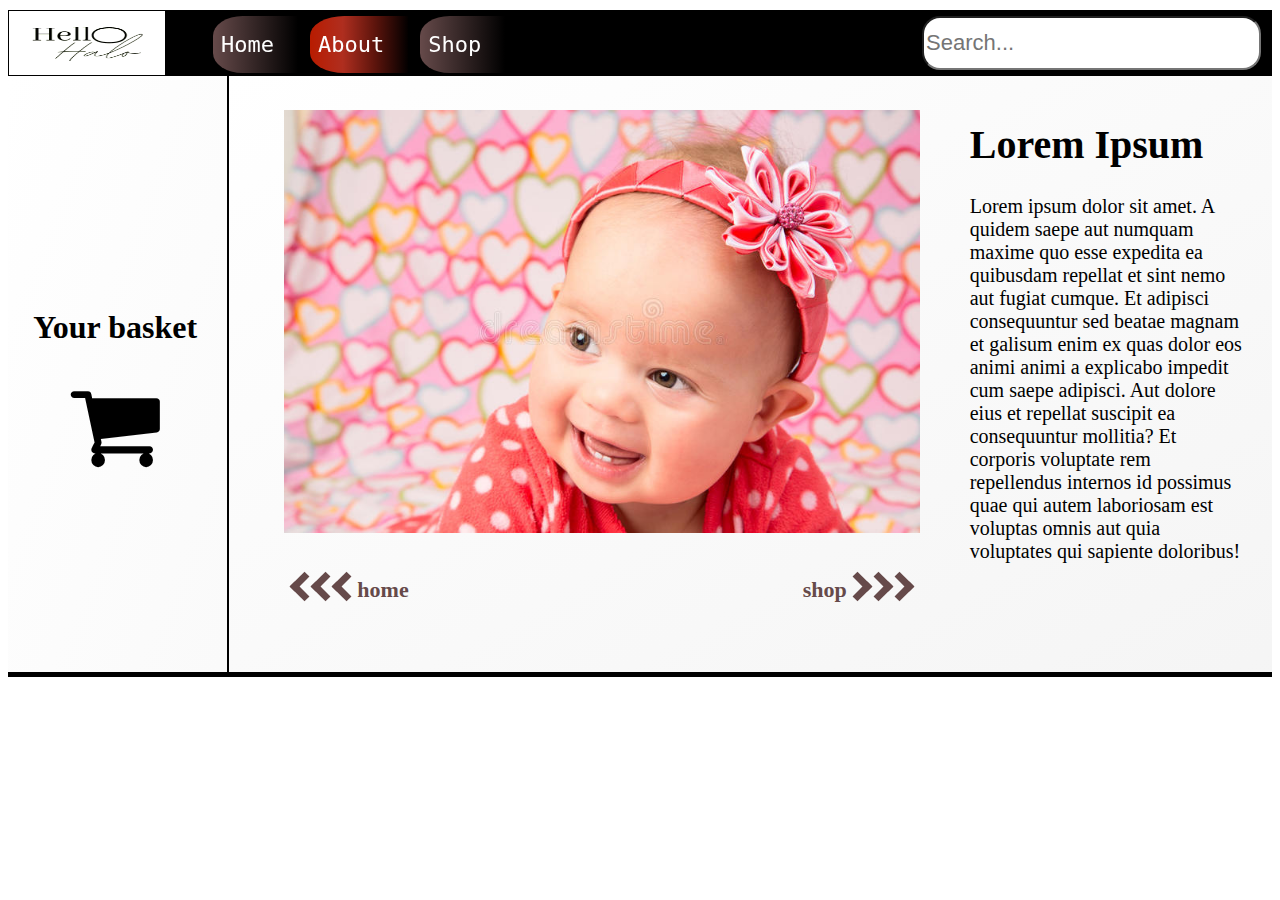
==== resources/html/about.html @ 72a7a0fd "started work on main content" ====
<!DOCTYPE html>

<html lang="en">
  <head>
    <meta charset="UTF-8">
    <meta name="viewport" content="width=device-width, initial-scale=1.0">
    <link rel="stylesheet" href="https://cdnjs.cloudflare.com/ajax/libs/font-awesome/4.7.0/css/font-awesome.min.css">
    <link rel="stylesheet" href="../css/styles.css"/>
    <title>Hello Halo</title>
  </head>
  <body>
    <header>
      <img class="logo" src="../images/logo.png" alt="simple logo"/>
      <ul class="breadcrumb">
        <a href="../../index.html"><li>Home</li></a>
        <a href="./about.html"><li class="current">About</li></a>         
        <a href="./shop.html" id="shop"><li>Shop</li></a>      
        <div class="hidden">         
          <a href="./headbands.html"><li>Headbands</li></a>
          <a href="./scrunchies.html"><li>Scrunchies</li></a>
          <a href="./bows.html"><li>Bows</li></a>
        </div>
      </ul>
      <input type="text" placeholder="Search..."> 
    </header>
    <div class="container">
      <aside>
        <p>Your basket</p>
        <i class="fa fa-shopping-cart"></i>
      </aside>
      <div class="main-content">
        <figure>
          <img src="../images/headband_baby.jpg" class="figure-images"/>
          <figcaption>
            <br><br>
            <a href="../../index.html" class="left-link">
              <span class="left"></span><span class="left"></span><span class="left"></span><span>home</span>
            </a>
            <a href="./shop.html" class="right-link">
              <span>shop</span><span class="right"></span><span class="right"></span><span class="right"></span>
            </a>          
          </figcaption>
        </figure>
        <article>
          <h1>Lorem Ipsum</h1>
          <p>
          Lorem ipsum dolor sit amet. A quidem saepe aut numquam maxime quo esse expedita ea quibusdam repellat et sint nemo aut fugiat cumque.
Et adipisci consequuntur sed beatae magnam et galisum enim ex quas dolor eos animi animi a explicabo impedit cum saepe adipisci.
Aut dolore eius et repellat suscipit ea consequuntur mollitia? Et corporis voluptate rem repellendus internos id possimus quae 
qui autem laboriosam est voluptas omnis aut quia voluptates qui sapiente doloribus!
          </p>
        </article> 
      </div>
    </div>
  </body>
</html>
---- resources/css/styles.css ----
/*          H E A D E R         
===============================================================================================================
=============================================================================================================*/

header {
    display: flex;
    height: 64px;
    border: 1px solid black;
    background-color: black;
    position: sticky;
    top: 10px;
}


.logo {
    height: 64px;
    min-width: 156px;
}  

.breadcrumb {
    box-sizing: border-box;
    background-color: black;
    margin-top: 0;
    width: 100%;
    height: 64px;   
    padding-top: 21.4px;
}

.breadcrumb li {
    display: inline;
    padding: 16px 24px 16px 8px;
    margin-left: 8px;
    border-radius: 35% 0 0 35%;
    background-image: linear-gradient(to left, rgb(0, 0, 0) , rgb(102, 74, 74));
    
}

.breadcrumb li.current {
    background-image: linear-gradient(to left,rgb(3, 0, 0) ,rgb(92, 20, 12) , rgb(175, 46, 31) , rgba(255, 38, 0, 0.723));
}

#shop {
    display: inline;
    opacity: 1;
}

#shop:hover ~.hidden {
    display: inline;
    opacity: 1;
    transition: opacity 750ms linear;
}

.breadcrumb li:hover {
    background-image: linear-gradient(to left, rgb(17, 16, 17) , rgba(255, 46, 192, 0.723));
}

.hidden {
    opacity: 0;
    border-radius: 35% 0 0 35%;
}

.hidden:hover {
    display: inline;
    opacity: 1;
    transition: opacity 750ms linear;
}

.hidden li:hover {
    background-image: linear-gradient(to left, rgb(17, 16, 17) , rgba(197, 12, 74, 0.723));
}

header a {
    font-family: 'Ubuntu Mono', monospace;
    font-size: 22px;
    color: rgb(255, 255, 255);
    text-decoration: none;
    display: inline;     
    position: relative;    
    z-index: 1;     
    padding: 2em;     
    margin: -2em; 
}

header input[type=text] {
    margin: 5px 10px 5px 5px;
    border-radius: 18px;
    width: 45%;
    font-size: 22px;
}

header input[type=text]:hover {
    background-image: linear-gradient(to right, rgb(255, 255, 255) , rgb(255, 112, 212));
}

header input[type=text]:focus {
    outline: none;
}

header input[type=text]:focus::placeholder {
    color: transparent;
}

@media only screen and (max-width: 1100px) {
    #shop:hover ~.hidden {
        display: none;
    }

    .hidden:hover {
        display: none;
    }
}

@media only screen and (max-width: 600px) {
    header {
        flex-wrap: wrap;
        height: auto;
        justify-content: space-between;
    }

    .logo {
        min-width: 130px;
        flex-basis: 30%;
        flex-grow: 0;
    }

    header input[type=text] {
        min-width: 150px;
        flex-basis: 50%;
        flex-grow: 1;
        order: 2;
        margin: 5px 10px;
    }

    .breadcrumb {
        order: 3;
        margin-bottom: 0;
        box-sizing: content-box;
        padding-top: 26px;
    }

    .breadcrumb li {
        margin-left: 0;
        margin-right: 20px;
        flex-basis: 50px;
        box-sizing: content-box;
        padding: 12px;
    }

    a {
        font-size: 20px;
        z-index: 1;     
        padding: 0.5em 2em;
    }
}

/*          M A I N     C O N T E N T
==============================================================================================================
============================================================================================================*/

.container {
    display: flex;
    border-bottom: 5px solid;
}

aside {
    display: flex;
    flex-direction: column;
    align-items: center;
    justify-content: center;
    width: 17%;
    flex-shrink: 1;
    padding: 10px 10px 5px 5px;
    border-right: 2px solid;
    background-image: linear-gradient(to bottom right, hsl(0, 0%, 100%), hsl(0, 0%, 98%));
    font-size: 32px;
    font-weight: 900;
}

.fa {
    font-size: 96px;
}

.main-content {
    display: flex;
    width: 83%;
    flex-shrink: 1;
    padding: 20px 30px 50px 15px;
    background-image: linear-gradient(to bottom right, hsl(0, 0%, 100%), hsl(0, 0%, 96%));
}

article {
    padding-left: 10px;
    width: 30%;
    font-size: 20px;
}

figure {
    width: 70%;
    
}

.figure-images {
    width: 100%;
}

.left-link, .right-link {
    line-height: 1.5em;
    font-weight: 900;
    font-size: 22px;
    color: rgb(102, 74, 74);
    text-decoration: none;
}

.left-link:hover, .right-link:hover {
    color: rgb(255, 112, 212);
}

.left-link {
    margin-left: 10px;
}

.right-link {
    float: right;
    margin-right: 10px;
}

.right, .left {
    border: solid;
    border-width: 0 7px 7px 0;
    display: inline-block;
    padding: 7px;
}
 
.right {
    transform: rotate(-45deg);
    -webkit-transform: rotate(-45deg);
}

.left {
    transform: rotate(135deg);
    -webkit-transform: rotate(135deg);
}

footer {
    background-color: chartreuse;
}
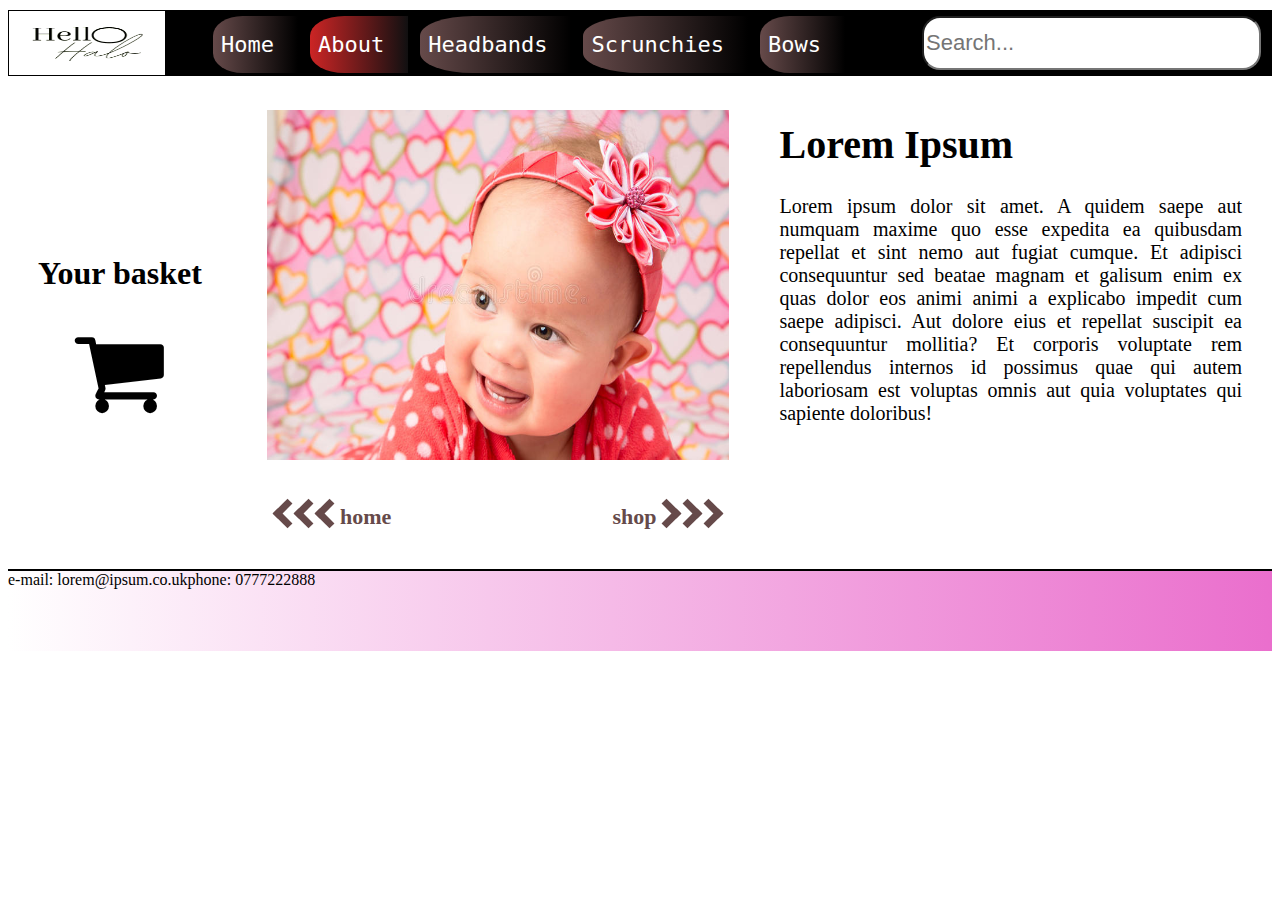
==== commit f352a0e9: "styling items in the shop, desktop only" ====
--- a/resources/html/about.html
+++ b/resources/html/about.html
@@ -13,13 +13,13 @@
       <img class="logo" src="../images/logo.png" alt="simple logo"/>
       <ul class="breadcrumb">
         <a href="../../index.html"><li>Home</li></a>
-        <a href="./about.html"><li class="current">About</li></a>         
-        <a href="./shop.html" id="shop"><li>Shop</li></a>      
-        <div class="hidden">         
+        <a href="./about.html"><li class="current">About</li></a>
+        <div class="hidden">
           <a href="./headbands.html"><li>Headbands</li></a>
           <a href="./scrunchies.html"><li>Scrunchies</li></a>
           <a href="./bows.html"><li>Bows</li></a>
-        </div>
+        </div>                         
+        <a href="./headbands.html" id="shop"><li>Shop</li></a>
       </ul>
       <input type="text" placeholder="Search..."> 
     </header>
@@ -52,5 +52,8 @@
         </article> 
       </div>
     </div>
+    <footer>
+      <span>e-mail: lorem@ipsum.co.uk</span><span>phone: 0777222888</span>
+    </footer>
   </body>
 </html>--- a/resources/css/styles.css
+++ b/resources/css/styles.css
@@ -1,3 +1,7 @@
+
+body {
+    /*max-height: 1000px;*/
+}
 
 /*          H E A D E R         
 ===============================================================================================================
@@ -37,12 +41,11 @@
 }
 
 .breadcrumb li.current {
-    background-image: linear-gradient(to left,rgb(3, 0, 0) ,rgb(92, 20, 12) , rgb(175, 46, 31) , rgba(255, 38, 0, 0.723));
+    background-image: linear-gradient(to left, rgb(17, 16, 17) , rgba(255, 46, 46, 0.8));
 }
 
 #shop {
-    display: inline;
-    opacity: 1;
+    display: none;
 }
 
 #shop:hover ~.hidden {
@@ -52,11 +55,11 @@
 }
 
 .breadcrumb li:hover {
-    background-image: linear-gradient(to left, rgb(17, 16, 17) , rgba(255, 46, 192, 0.723));
+    background-image: linear-gradient(to left, rgb(17, 16, 17) , rgba(255, 46, 192, 0.8));
 }
 
 .hidden {
-    opacity: 0;
+    display: inline;
     border-radius: 35% 0 0 35%;
 }
 
@@ -66,9 +69,6 @@
     transition: opacity 750ms linear;
 }
 
-.hidden li:hover {
-    background-image: linear-gradient(to left, rgb(17, 16, 17) , rgba(197, 12, 74, 0.723));
-}
 
 header a {
     font-family: 'Ubuntu Mono', monospace;
@@ -90,7 +90,7 @@
 }
 
 header input[type=text]:hover {
-    background-image: linear-gradient(to right, rgb(255, 255, 255) , rgb(255, 112, 212));
+    background-image: linear-gradient(to right, rgb(255, 255, 255) , rgb(255, 112, 212, 0.75));
 }
 
 header input[type=text]:focus {
@@ -102,11 +102,11 @@
 }
 
 @media only screen and (max-width: 1100px) {
-    #shop:hover ~.hidden {
-        display: none;
-    }
-
-    .hidden:hover {
+    #shop {
+        display: inline;
+    }
+
+    .hidden {
         display: none;
     }
 }
@@ -160,7 +160,7 @@
 
 .container {
     display: flex;
-    border-bottom: 5px solid;
+    border-bottom: 2px solid;
 }
 
 aside {
@@ -170,9 +170,8 @@
     justify-content: center;
     width: 17%;
     flex-shrink: 1;
-    padding: 10px 10px 5px 5px;
-    border-right: 2px solid;
-    background-image: linear-gradient(to bottom right, hsl(0, 0%, 100%), hsl(0, 0%, 98%));
+    padding: 5px 3px 5px 8px;
+    background-image: linear-gradient(to bottom right, hsl(0, 0%, 100%), hsl(0, 0%, 100%));
     font-size: 32px;
     font-weight: 900;
 }
@@ -185,23 +184,79 @@
     display: flex;
     width: 83%;
     flex-shrink: 1;
-    padding: 20px 30px 50px 15px;
-    background-image: linear-gradient(to bottom right, hsl(0, 0%, 100%), hsl(0, 0%, 96%));
+    padding: 20px 30px 20px 0;
+    background-image: linear-gradient(to bottom right, hsl(0, 0%, 100%), hsl(0, 0%, 100%));
 }
 
 article {
     padding-left: 10px;
-    width: 30%;
+    width: 50%;
     font-size: 20px;
+    text-align: justify;
+}
+
+.narrow-text {
+    display: flex;
+    flex-basis: 23%;
+    flex-direction: column;
+    justify-content: start;
+}
+
+.narrow-text h1 {
+    margin: 10px;
+}
+
+.price {
+    font-size: 64px;
+    font-family: 'Ubuntu Mono', monospace;
+    font-weight: 900;
+    color:  rgba(171, 9, 123, 0.65);
+    margin: 0;
+}
+
+button {
+    font-size: 22px;
+    background-image: linear-gradient(to right, rgb(255, 255, 255) , rgb(102, 74, 74));
+    height: 60px;
+    width: 100%;
+    border-radius: 15px;
+    font-family: 'Ubuntu Mono', monospace;
+}
+
+button:hover {
+    background-image: linear-gradient(to right, rgb(242, 220, 237, 0.75) , rgba(233, 44, 176, 0.75));
+}
+
+article .fa {
+    font-size: 22px;
+}
+
+.extra-images {
+    width: 20%;
+    height: 350px;
+    padding-top: 20px;
+}
+
+.extra-images img {
+    height: 30%;
+}
+
+.extra-images img+img {
+    margin-top: 10px;
+}
+
+.extra-images img:hover {
+    border: 2px solid rgb(255, 112, 212);
 }
 
 figure {
-    width: 70%;
-    
+    width: 50%;
+    overflow: hidden;
 }
 
 .figure-images {
-    width: 100%;
+    max-width: 100%;
+    height: 350px;
 }
 
 .left-link, .right-link {
@@ -243,5 +298,6 @@
 }
 
 footer {
-    background-color: chartreuse;
+    background-image: linear-gradient(to left, rgba(227, 62, 188, 0.75) , rgb(255, 255, 255, 0.75));
+    height: 80px;
 }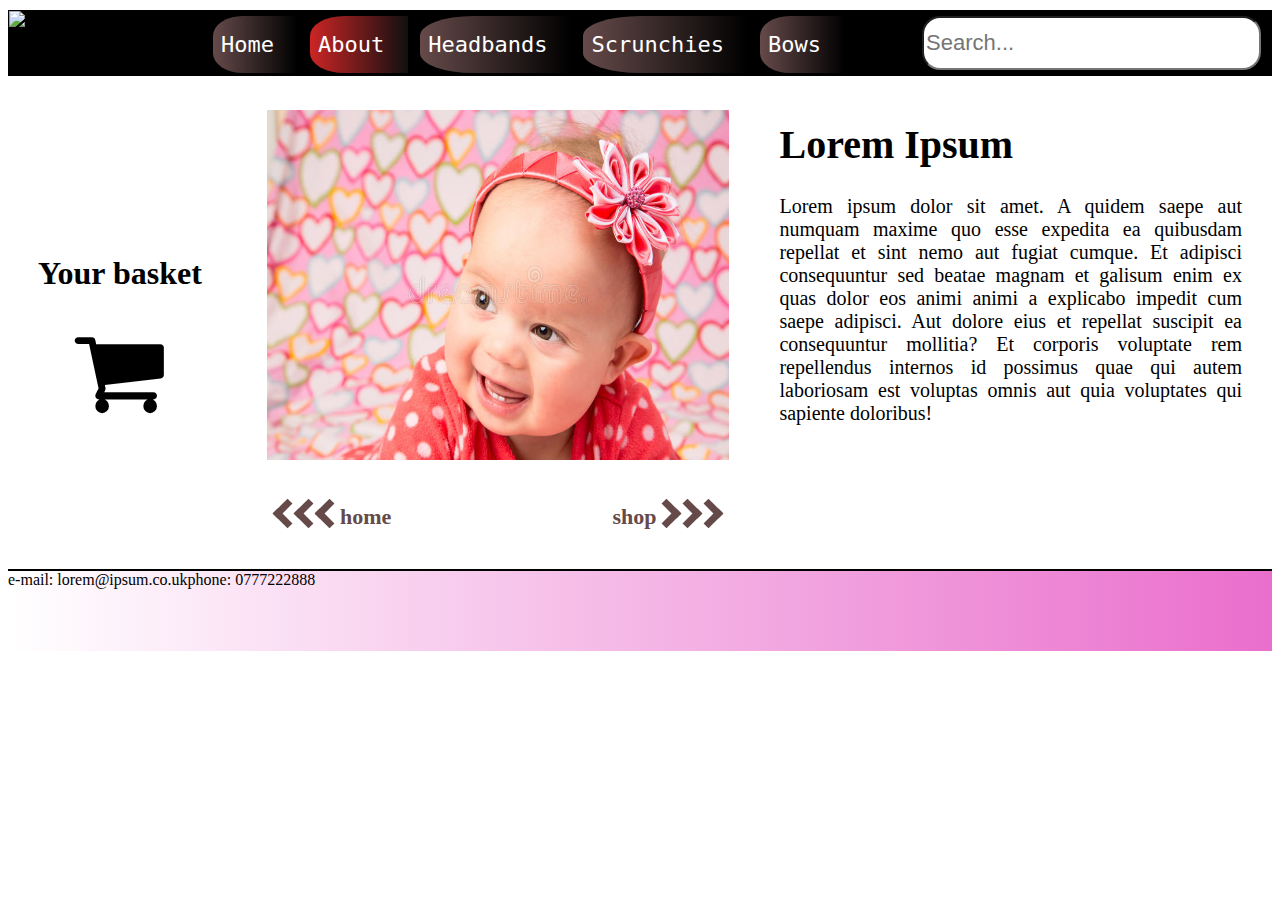
==== commit 16490a2e: "styling items in the shop, desktop only. ammend." ====
--- a/resources/html/about.html
+++ b/resources/html/about.html
@@ -10,16 +10,16 @@
   </head>
   <body>
     <header>
-      <img class="logo" src="../images/logo.png" alt="simple logo"/>
+      <img class="logo" src="images/logo.png" alt="simple logo"/>
       <ul class="breadcrumb">
         <a href="../../index.html"><li>Home</li></a>
-        <a href="./about.html"><li class="current">About</li></a>
+        <a href="about.html"><li class="current">About</li></a>
         <div class="hidden">
-          <a href="./headbands.html"><li>Headbands</li></a>
-          <a href="./scrunchies.html"><li>Scrunchies</li></a>
-          <a href="./bows.html"><li>Bows</li></a>
+          <a href="headbands.html"><li>Headbands</li></a>
+          <a href="scrunchies.html"><li>Scrunchies</li></a>
+          <a href="bows.html"><li>Bows</li></a>
         </div>                         
-        <a href="./headbands.html" id="shop"><li>Shop</li></a>
+        <a href="headbands.html" id="shop"><li>Shop</li></a>
       </ul>
       <input type="text" placeholder="Search..."> 
     </header>
@@ -36,7 +36,7 @@
             <a href="../../index.html" class="left-link">
               <span class="left"></span><span class="left"></span><span class="left"></span><span>home</span>
             </a>
-            <a href="./shop.html" class="right-link">
+            <a href="headbands.html" class="right-link">
               <span>shop</span><span class="right"></span><span class="right"></span><span class="right"></span>
             </a>          
           </figcaption>
--- a/resources/css/styles.css
+++ b/resources/css/styles.css
@@ -48,11 +48,6 @@
     display: none;
 }
 
-#shop:hover ~.hidden {
-    display: inline;
-    opacity: 1;
-    transition: opacity 750ms linear;
-}
 
 .breadcrumb li:hover {
     background-image: linear-gradient(to left, rgb(17, 16, 17) , rgba(255, 46, 192, 0.8));
@@ -62,13 +57,6 @@
     display: inline;
     border-radius: 35% 0 0 35%;
 }
-
-.hidden:hover {
-    display: inline;
-    opacity: 1;
-    transition: opacity 750ms linear;
-}
-
 
 header a {
     font-family: 'Ubuntu Mono', monospace;
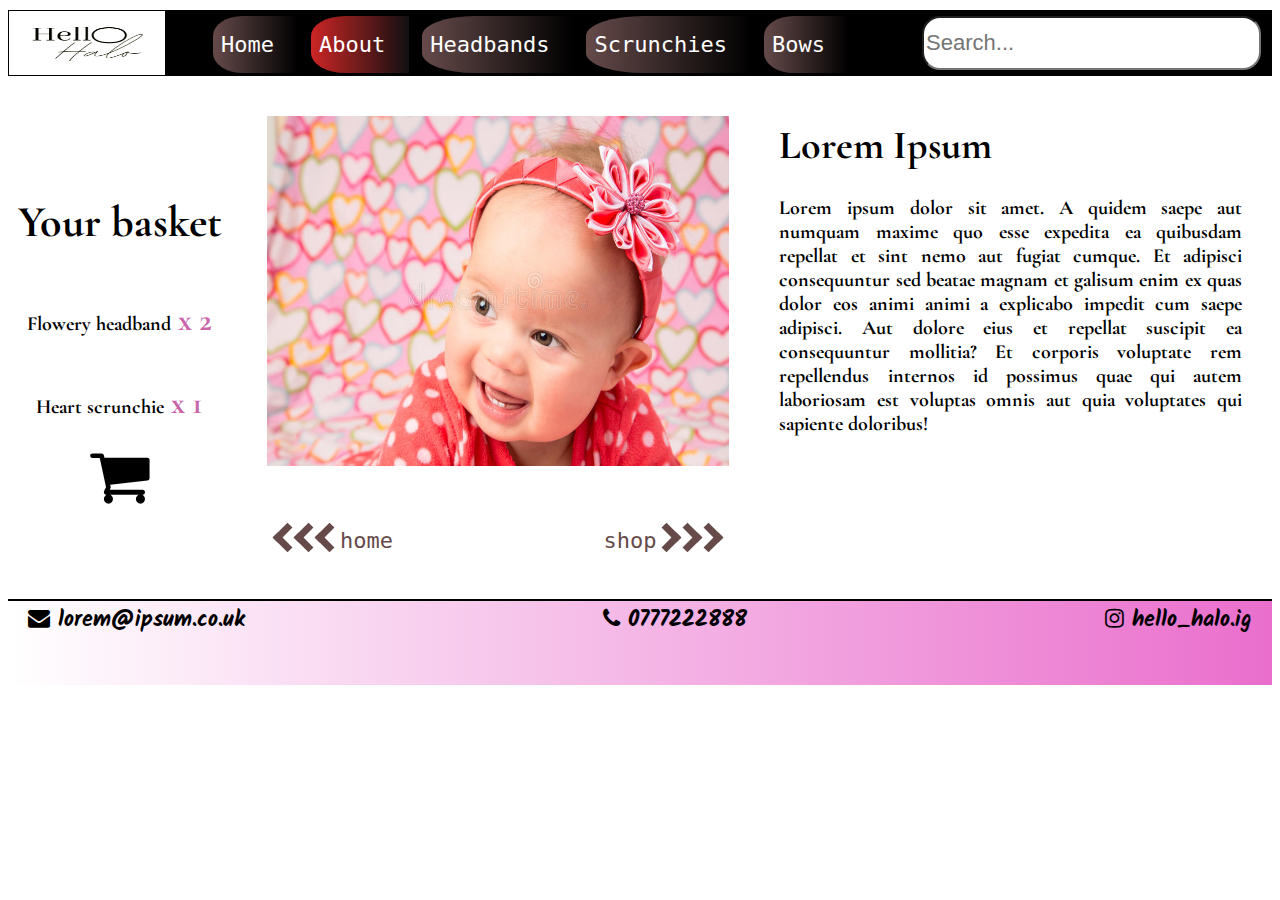
==== commit fdb27a36: "added new fonts, styled footer, example of basket, continue work on desktop version" ====
--- a/resources/html/about.html
+++ b/resources/html/about.html
@@ -5,12 +5,13 @@
     <meta charset="UTF-8">
     <meta name="viewport" content="width=device-width, initial-scale=1.0">
     <link rel="stylesheet" href="https://cdnjs.cloudflare.com/ajax/libs/font-awesome/4.7.0/css/font-awesome.min.css">
+    <link href="https://fonts.googleapis.com/css2?family=Cormorant+Garamond:wght@500&family=Kalam&display=swap" rel="stylesheet">
     <link rel="stylesheet" href="../css/styles.css"/>
     <title>Hello Halo</title>
   </head>
   <body>
     <header>
-      <img class="logo" src="images/logo.png" alt="simple logo"/>
+      <img class="logo" src="../images/logo.png" alt="simple logo"/>
       <ul class="breadcrumb">
         <a href="../../index.html"><li>Home</li></a>
         <a href="about.html"><li class="current">About</li></a>
@@ -25,7 +26,9 @@
     </header>
     <div class="container">
       <aside>
-        <p>Your basket</p>
+        <h1>Your basket</h1>
+        <p><span>Flowery headband</span><span class="quantity"> x 2</span></p>
+        <p><span>Heart scrunchie</span><span class="quantity"> x 1</span></p>
         <i class="fa fa-shopping-cart"></i>
       </aside>
       <div class="main-content">
@@ -53,7 +56,7 @@
       </div>
     </div>
     <footer>
-      <span>e-mail: lorem@ipsum.co.uk</span><span>phone: 0777222888</span>
+      <span><i class="fa fa-envelope" aria-hidden="true"></i> lorem@ipsum.co.uk</span><span><i class="fa fa-phone"></i> 0777222888</span><span><i class="fa fa-instagram"></i> hello_halo.ig</span>
     </footer>
   </body>
 </html>--- a/resources/css/styles.css
+++ b/resources/css/styles.css
@@ -1,6 +1,9 @@
+
 
 body {
-    /*max-height: 1000px;*/
+    font-family: 'Cormorant Garamond', serif;
+    font-size: 22px;
+    font-weight: 700;
 }
 
 /*          H E A D E R         
@@ -61,6 +64,7 @@
 header a {
     font-family: 'Ubuntu Mono', monospace;
     font-size: 22px;
+    font-weight: 500;
     color: rgb(255, 255, 255);
     text-decoration: none;
     display: inline;     
@@ -160,12 +164,20 @@
     flex-shrink: 1;
     padding: 5px 3px 5px 8px;
     background-image: linear-gradient(to bottom right, hsl(0, 0%, 100%), hsl(0, 0%, 100%));
+    font-weight: 900;
+}
+
+aside span {
+    font-size: 20px;
+}
+
+.quantity {
+    color: rgba(171, 9, 123, 0.65);
     font-size: 32px;
-    font-weight: 900;
 }
 
 .fa {
-    font-size: 96px;
+    font-size: 64px;
 }
 
 .main-content {
@@ -196,7 +208,7 @@
 
 .price {
     font-size: 64px;
-    font-family: 'Ubuntu Mono', monospace;
+    font-family: 'Kalam', cursive;
     font-weight: 900;
     color:  rgba(171, 9, 123, 0.65);
     margin: 0;
@@ -249,8 +261,9 @@
 
 .left-link, .right-link {
     line-height: 1.5em;
-    font-weight: 900;
-    font-size: 22px;
+    font-family: 'Ubuntu Mono', monospace;
+    font-size: 22px;
+    font-weight: 500;
     color: rgb(102, 74, 74);
     text-decoration: none;
 }
@@ -288,4 +301,12 @@
 footer {
     background-image: linear-gradient(to left, rgba(227, 62, 188, 0.75) , rgb(255, 255, 255, 0.75));
     height: 80px;
+    font-family: 'Kalam', cursive;
+    display: flex;
+    justify-content: space-between;
+    padding: 2px 20px;
+}
+
+footer .fa {
+    font-size: 22px;
 }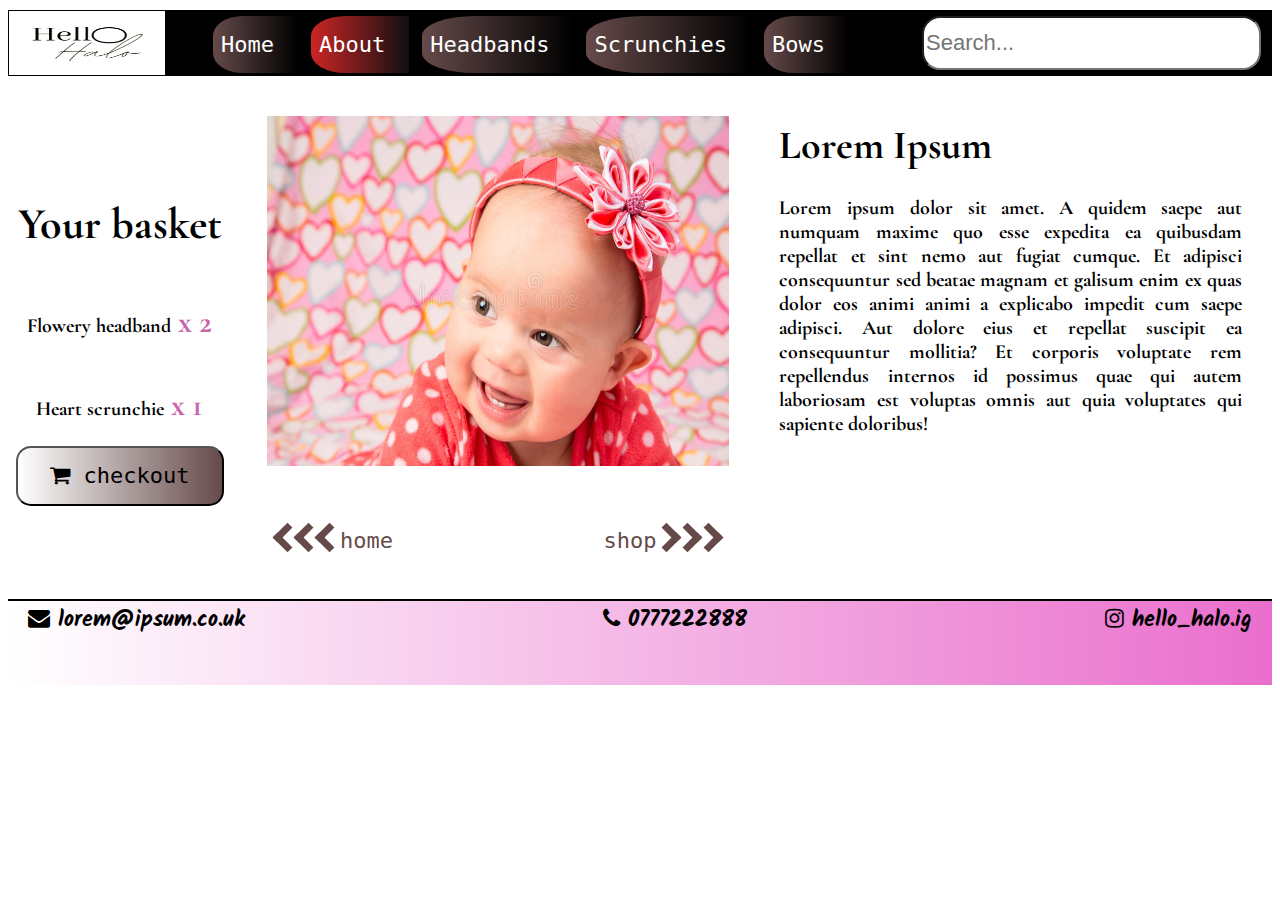
==== commit 5c3e2efc: "continue to amend, static skeleton of the website coming to an end" ====
--- a/resources/html/about.html
+++ b/resources/html/about.html
@@ -29,7 +29,7 @@
         <h1>Your basket</h1>
         <p><span>Flowery headband</span><span class="quantity"> x 2</span></p>
         <p><span>Heart scrunchie</span><span class="quantity"> x 1</span></p>
-        <i class="fa fa-shopping-cart"></i>
+        <button><i class="fa fa-shopping-cart"></i> checkout</button>
       </aside>
       <div class="main-content">
         <figure>
@@ -37,10 +37,10 @@
           <figcaption>
             <br><br>
             <a href="../../index.html" class="left-link">
-              <span class="left"></span><span class="left"></span><span class="left"></span><span>home</span>
+              <span class="left"></span><span class="left"></span><span class="left"></span><span class="left-mobile"></span><span>home</span>
             </a>
             <a href="headbands.html" class="right-link">
-              <span>shop</span><span class="right"></span><span class="right"></span><span class="right"></span>
+              <span>shop</span><span class="right"></span><span class="right"></span><span class="right"></span><span class="right-mobile"></span>
             </a>          
           </figcaption>
         </figure>
--- a/resources/css/styles.css
+++ b/resources/css/styles.css
@@ -54,6 +54,10 @@
 
 .breadcrumb li:hover {
     background-image: linear-gradient(to left, rgb(17, 16, 17) , rgba(255, 46, 192, 0.8));
+}
+
+header .fa {
+    display: none;
 }
 
 .hidden {
@@ -103,7 +107,7 @@
     }
 }
 
-@media only screen and (max-width: 600px) {
+@media only screen and (max-width: 800px) {
     header {
         flex-wrap: wrap;
         height: auto;
@@ -126,9 +130,15 @@
 
     .breadcrumb {
         order: 3;
+        margin-left: 0;
         margin-bottom: 0;
+        display: flex;
+        flex-wrap: nowrap;
+        align-items: center;
         box-sizing: content-box;
-        padding-top: 26px;
+        padding-top: 0;
+        justify-content: space-around;
+        align-content: center;
     }
 
     .breadcrumb li {
@@ -139,11 +149,20 @@
         padding: 12px;
     }
 
-    a {
+    header a {
         font-size: 20px;
         z-index: 1;     
-        padding: 0.5em 2em;
-    }
+        padding: 0.5em 1em;
+        margin: -1em;
+    }
+
+    header .fa {
+        display: flex;
+        font-size: 34px;
+        color: rgb(255, 108, 211);   
+    }
+
+
 }
 
 /*          M A I N     C O N T E N T
@@ -227,7 +246,7 @@
     background-image: linear-gradient(to right, rgb(242, 220, 237, 0.75) , rgba(233, 44, 176, 0.75));
 }
 
-article .fa {
+article .fa, aside .fa {
     font-size: 22px;
 }
 
@@ -279,6 +298,10 @@
 .right-link {
     float: right;
     margin-right: 10px;
+}
+
+.right-mobile, .left-mobile {
+    display: none;
 }
 
 .right, .left {
@@ -288,14 +311,95 @@
     padding: 7px;
 }
  
-.right {
+.right, .right-mobile {
     transform: rotate(-45deg);
     -webkit-transform: rotate(-45deg);
 }
 
-.left {
+.left, .left-mobile {
     transform: rotate(135deg);
     -webkit-transform: rotate(135deg);
+}
+
+@media only screen and (max-width: 1100px) {
+    .container {
+        flex-direction: column;
+    }
+    
+    figcaption br {
+        display: none;
+    }
+
+    aside {
+        order: 2;
+        width: 100%;
+        padding-bottom: 20px;
+    }
+
+    figure {
+        min-width: 55%;
+    }
+
+    article {
+        min-width: 25%;
+    }
+
+    .narrow-text {
+        margin-left: 20px;
+    }
+}
+
+@media only screen and (max-width: 800px) {
+
+    .main-content {
+        flex-direction: column;
+        padding: 10px;
+    }
+
+    figure, article {
+        width: 100%;
+        margin: 10px;
+        padding: 0;
+    }
+
+    .figure-images {
+        height: auto;
+        margin-left: 10px;
+    }
+
+    .right, .left {
+        display: none;
+    }
+
+    .right-mobile, .left-mobile {
+        border: solid;
+        border-width: 0 3px 3px 0;
+        display: inline-block;
+        padding: 3px;
+    }
+
+    .left-link, .right-link {
+        font-size: 14px;
+        padding: 2px;
+    }
+
+    .extra-images {
+        display: flex;
+        width: 100%;
+        height: auto;
+        padding-top: 0;
+    }
+    
+    .extra-images img {
+        width: 30%;
+        height: auto;
+        margin: 5px 10px;
+    }
+    
+    .extra-images img+img{
+        margin-top: 0;
+    }
+    
 }
 
 footer {
@@ -309,4 +413,22 @@
 
 footer .fa {
     font-size: 22px;
+}
+
+@media only screen and (max-width: 600px) {
+    footer {
+        font-size: 16px;
+        height: 40px;
+    }
+
+    footer .fa {
+        font-size: 18px;
+    }
+}
+
+@media only screen and (max-width: 380px) {
+    footer {
+        font-size: 12px;
+        height: 60px;
+    }
 }